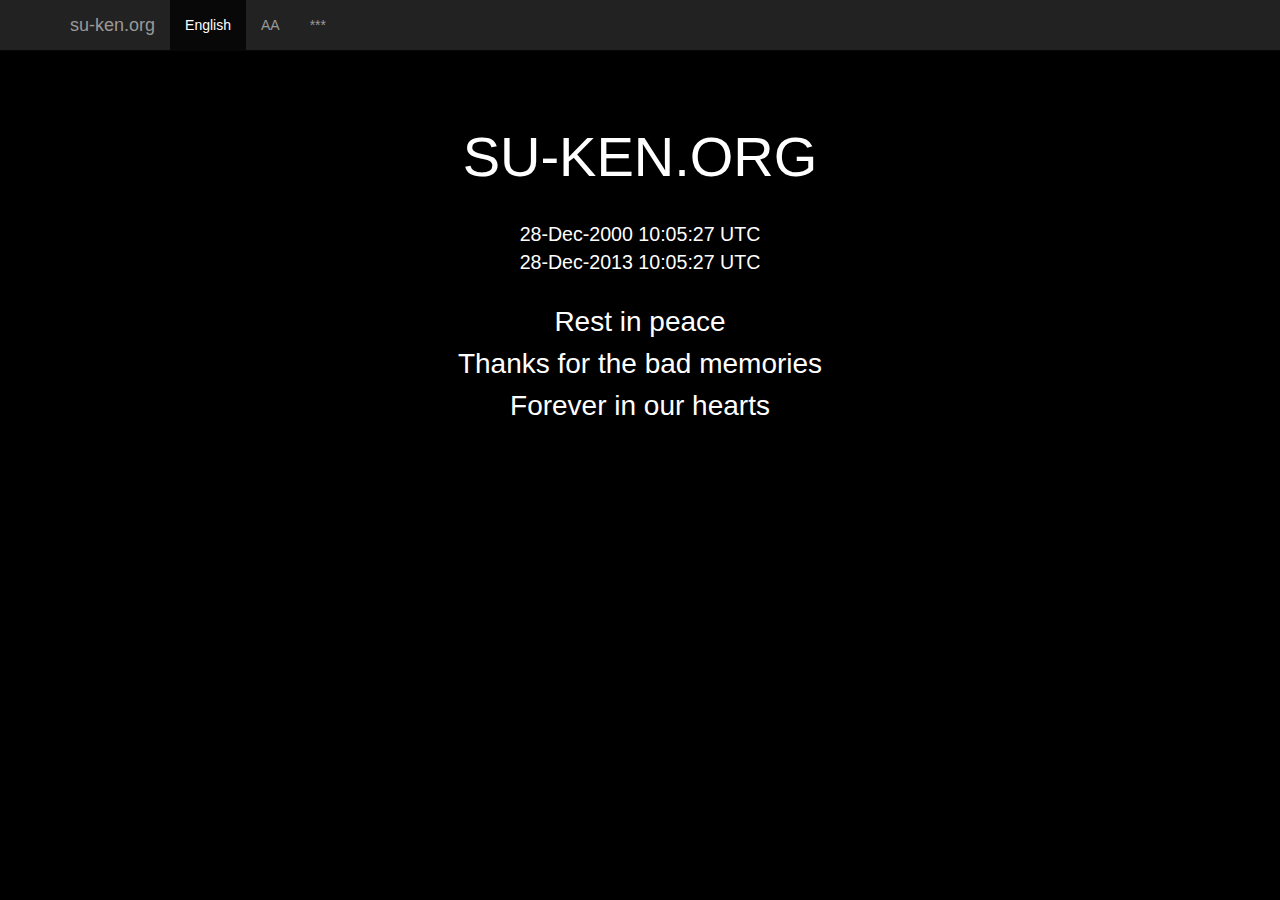
==== index.html @ d3c70469 "change file name" ====
<!DOCTYPE html>
<html lang="en">
  <head>
    <meta charset="utf-8">
    <meta http-equiv="X-UA-Compatible" content="IE=edge">
    <meta name="viewport" content="width=device-width, initial-scale=1.0">
    <meta name="description" content="">
    <meta name="author" content="">
    <link rel="shortcut icon" href="../../docs-assets/ico/favicon.png">

    <title>Starter Template for Bootstrap</title>

    <!-- Bootstrap core CSS -->
    <link href="css/bootstrap.css" rel="stylesheet">

    <!-- Custom styles for this template -->
    <link href="css/style.css" rel="stylesheet">
  </head>

  <body>

    <div class="navbar navbar-inverse navbar-fixed-top" role="navigation">
      <div class="container">
        <div class="navbar-header">
          <button type="button" class="navbar-toggle" data-toggle="collapse" data-target=".navbar-collapse">
            <span class="sr-only">Toggle navigation</span>
            <span class="icon-bar"></span>
            <span class="icon-bar"></span>
            <span class="icon-bar"></span>
          </button>
          <a class="navbar-brand" href="#">su-ken.org</a>
        </div>
        <div class="collapse navbar-collapse">
          <ul class="nav navbar-nav">
            <li class="active"><a href="index.html">English</a></li>
            <li><a href="AA.html">AA</a></li>
            <li><a href="#">***</a></li>
          </ul>
        </div><!--/.nav-collapse -->
      </div>
    </div>

    <div class="container">

      <div class="main">
        <p class="title">SU-KEN.ORG</p>
        <p class="time">
		28-Dec-2000 10:05:27 UTC<br>
		28-Dec-2013 10:05:27 UTC
		</p>
		<p class="text">
		Rest in peace<br>
		Thanks for the bad memories<br>
		Forever in our hearts
        </p>
      </div>

    </div><!-- /.container -->


    <!-- Bootstrap core JavaScript
    ================================================== -->
    <!-- Placed at the end of the document so the pages load faster -->
    <script src="https://code.jquery.com/jquery-1.10.2.min.js"></script>
    <script src="js/bootstrap.min.js"></script>
  </body>
</html>
---- css/style.css ----
body {
  padding-top: 70px;
}
.main {
  padding: 40px 15px;
  text-align: center;
}
.main p {
  padding: 7px;
}
.title {
  font-size: 4em;
}
.time {
  font-size: 1.4em;
}
.text {
  font-size: 2em;
  line-height: 1.5em;
}
.main textarea {
  font-size: 1.3em;
  background: #000;
  color: #fff;
  height: 350px;
  width: 180px;
  outline: none;
  border: none;
  overflow: hidden;
}
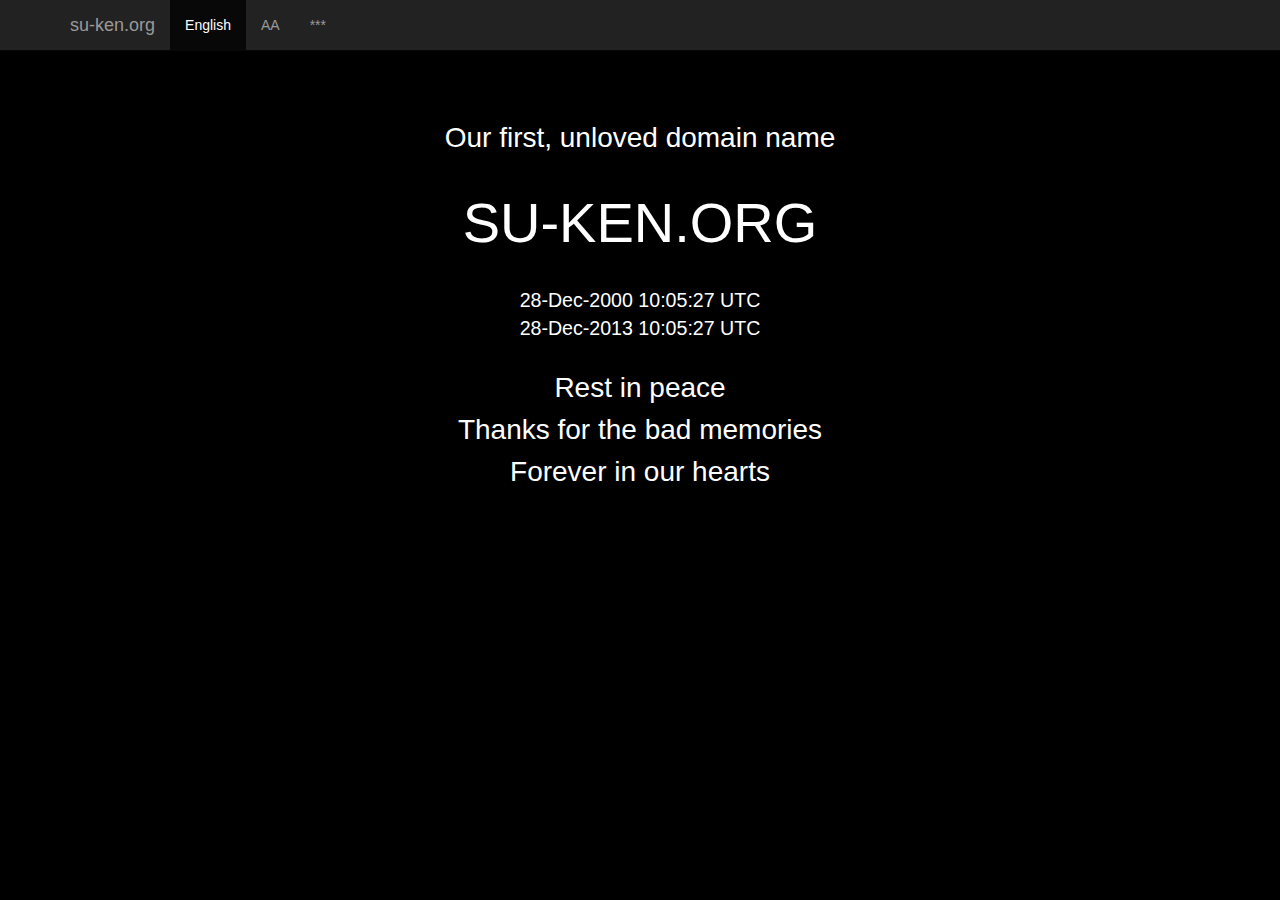
==== commit cc63f4e7: "add text" ====
--- a/index.html
+++ b/index.html
@@ -8,7 +8,7 @@
     <meta name="author" content="">
     <link rel="shortcut icon" href="../../docs-assets/ico/favicon.png">
 
-    <title>Starter Template for Bootstrap</title>
+    <title>su-ken.org</title>
 
     <!-- Bootstrap core CSS -->
     <link href="css/bootstrap.css" rel="stylesheet">
@@ -43,6 +43,7 @@
     <div class="container">
 
       <div class="main">
+        <p class="text">Our first, unloved domain name</p>
         <p class="title">SU-KEN.ORG</p>
         <p class="time">
 		28-Dec-2000 10:05:27 UTC<br>
